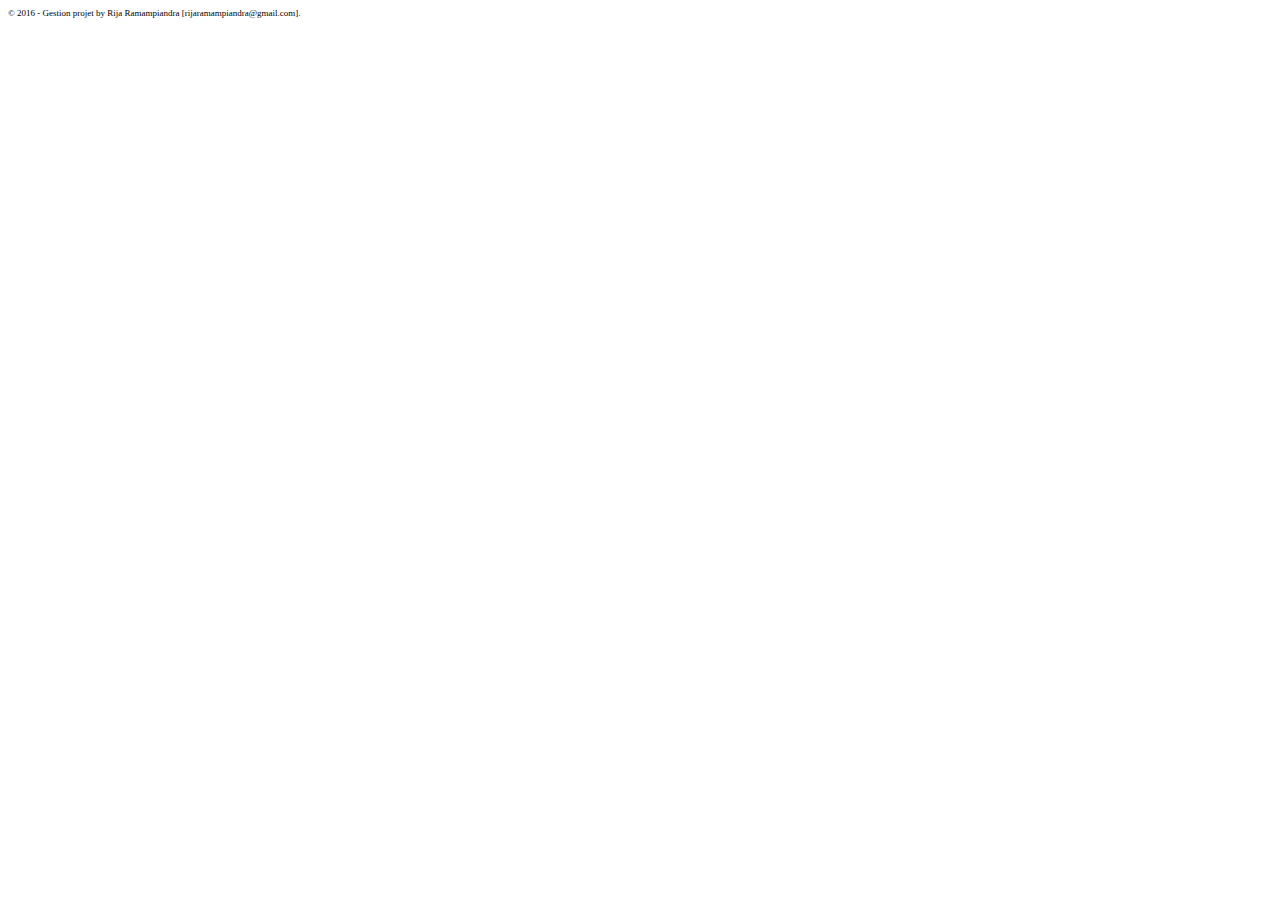
==== src/main/webapp/WEB-INF/templates/fragments/footer.html @ 636164b2 "<dev> Premiere livraison." ====
<!DOCTYPE html>
<html>
<head>
<link rel="stylesheet" media="screen" th:href="@{/resources/css/bootstrap.min.css}" />
</head>
<body>
	<!--/*  Multiple fragments may be defined in one file */-->
	<div style="font-size: 9px;" th:fragment="footer">&copy; 2016 - Gestion projet by Rija Ramampiandra [rijaramampiandra@gmail.com].</div>
</body>
</html>
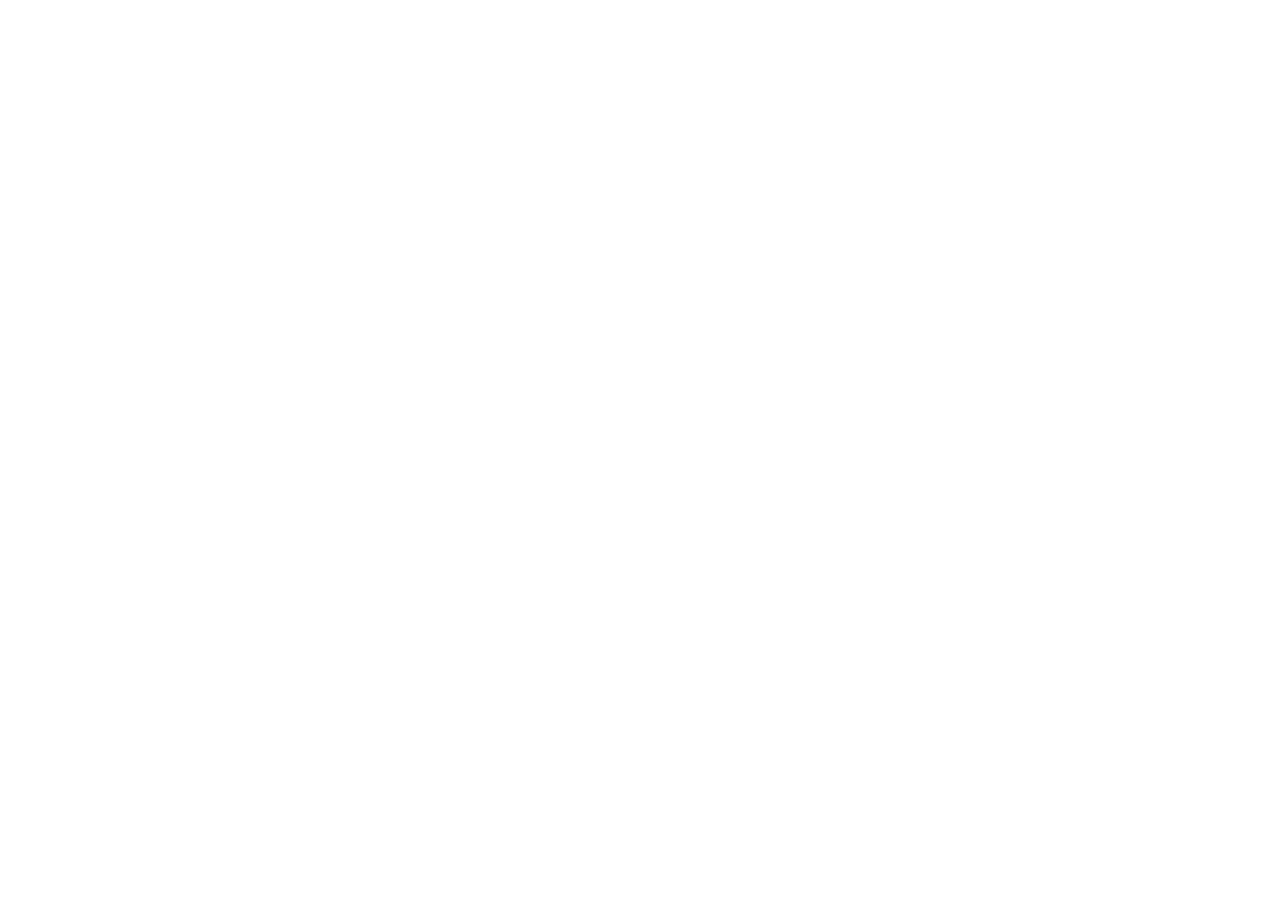
==== commit cbe98011: "<dev>Database script." ====
--- a/src/main/webapp/WEB-INF/templates/fragments/footer.html
+++ b/src/main/webapp/WEB-INF/templates/fragments/footer.html
@@ -5,6 +5,6 @@
 </head>
 <body>
 	<!--/*  Multiple fragments may be defined in one file */-->
-	<div style="font-size: 9px;" th:fragment="footer">&copy; 2016 - Gestion projet by Rija Ramampiandra [rijaramampiandra@gmail.com].</div>
+	<div style="font-size: 9px;" th:fragment="footer" th:utext="#{footer.text}"></div>
 </body>
 </html>